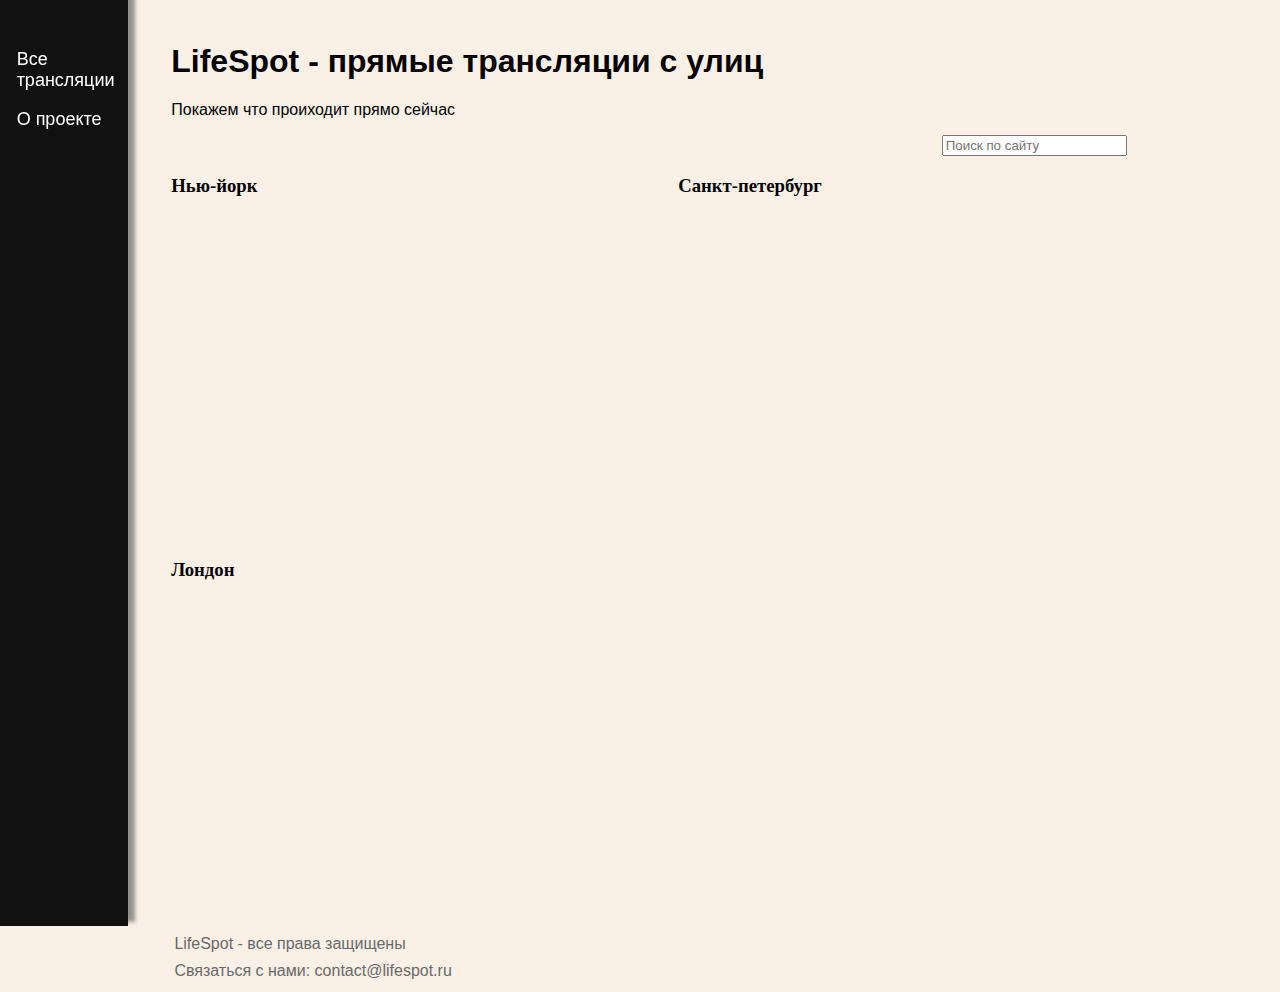
==== Views/index.html @ d49bb5e4 "fix" ====
﻿<!doctype html>
<html lang="en">
<head>
    <meta charset="utf-8">
    <title>LifeSpot</title>
    <link href="../Static/CSS/index.css" rel="stylesheet" type="text/css">
</head>
<body>
    <header id="header-index">
        <div class="block">
            <h1>LifeSpot - прямые трансляции с улиц</h1>
            <p>Покажем что проиходит прямо сейчас</p>
            <!--<a href="https://youtu.be/AdUw5RdyZxI"><button>Нью-йорк</button></a>
            <a href="https://www.youtube.com/watch?v=wCcMcaiRbhM"><button>Санкт-петербург</button></a>
            <a href="https://www.youtube.com/watch?v=JplMzss6_YE&ab_channel=WokiliWanders"><button>Лондон</button></a>-->
        </div>
        <div class="box-search">
            <div>
                <input class="search" type="search" name="q" placeholder="Поиск по сайту" />
            </div>

        </div>
    </header>
    <div class="videos">
        <!--Нью-йорк-->
        <div class="video-container">
            <h3 class="name-video">Нью-йорк</h3>
            <iframe width="480" height="320" src="https://www.youtube.com/embed/AdUw5RdyZxI" title="YouTube video player" frameborder="0" allow="accelerometer; autoplay; clipboard-write; encrypted-media; gyroscope; picture-in-picture" allowfullscreen></iframe>
        </div>
        <!--Санк-петербург-->
        <div class="video-container">
            <h3 class="name-video">Санкт-петербург</h3>
            <iframe width="480" height="320" src="https://www.youtube.com/embed/wCcMcaiRbhM" title="YouTube video player" frameborder="0" allow="accelerometer; autoplay; clipboard-write; encrypted-media; gyroscope; picture-in-picture" allowfullscreen></iframe>
        </div>
        <!--Лондон-->
        <div class="video-container">
            <h3 class="name-video">Лондон</h3>
            <iframe width="480" height="320" src="https://www.youtube.com/embed/JplMzss6_YE" title="YouTube video player" frameborder="0" allow="accelerometer; autoplay; clipboard-write; encrypted-media; gyroscope; picture-in-picture" allowfullscreen></iframe>
        </div>
    </div>
    <aside id="sidebar">
        <div class="navbar">
            <a href="/"><p>Все трансляции</p></a>
            <a href="/"><p>О проекте</p></a>
        </div>
    </aside>

    <footer>
        <p>LifeSpot - все права защищены</p>
        <p>Связаться с нами: contact@lifespot.ru</p>
    </footer>

</body>

</html>
---- Static/CSS/index.css ----
﻿.name-video {
    font-family: Cambria, Cochin, Georgia, Times, Times New Roman, serif;
}

.video-container {
    display: inline-block;
    padding-left: 2%;
    padding-top: -1%;
}

.navbar {
    color: darkgray;
    padding-left: 13%;
    padding-top: 4%;
}

header {
    padding-left: 2%;
    padding-top: 1.2%;
}

footer {
    padding-left: 2%;
    position: absolute;
    bottom: auto;
    font-size: medium;
    color: dimgray;
    line-height: 66%;
}

aside {
    height: 100%; /* Высота в полный размер. Этот параметр можно убрать, если вы хотите выставлять высоту автоматически */
    width: 10%;
    position: fixed; /* Фиксированная позиция сайд-бара. Так он будет оставаться на месте при скроллинге */
    z-index: 1; /* Сайд-бар будет поверх остальных элементов */
    top: 0; /* Сайдбар будет в самой верхней части страницы */
    left: 0;
    background-color: #111; /* Черный цвет фона (задан в виде кода) */
    overflow-x: hidden; /* Отключаем горизонтальную прокрутку */
    padding-top: 2%;
    font-size: large;
    box-shadow: 0.4em -0.2em 4px rgba(120,122,122,0.8);
}

body {
    padding-left: 11%;
}

header, footer, aside, body, .navbar, .video-container {
    font-family: "Helvetica 65 Medium", sans-serif;
}

    .navbar p:hover {
        color: grey;
    }

a {
    color: white;
    text-decoration: none;
}

/*#header-index {
    color: #44453f;
}*/

header, footer, body, .video-container {
    background-color: linen;
}

.box-search {
    padding-left: 70%;
}
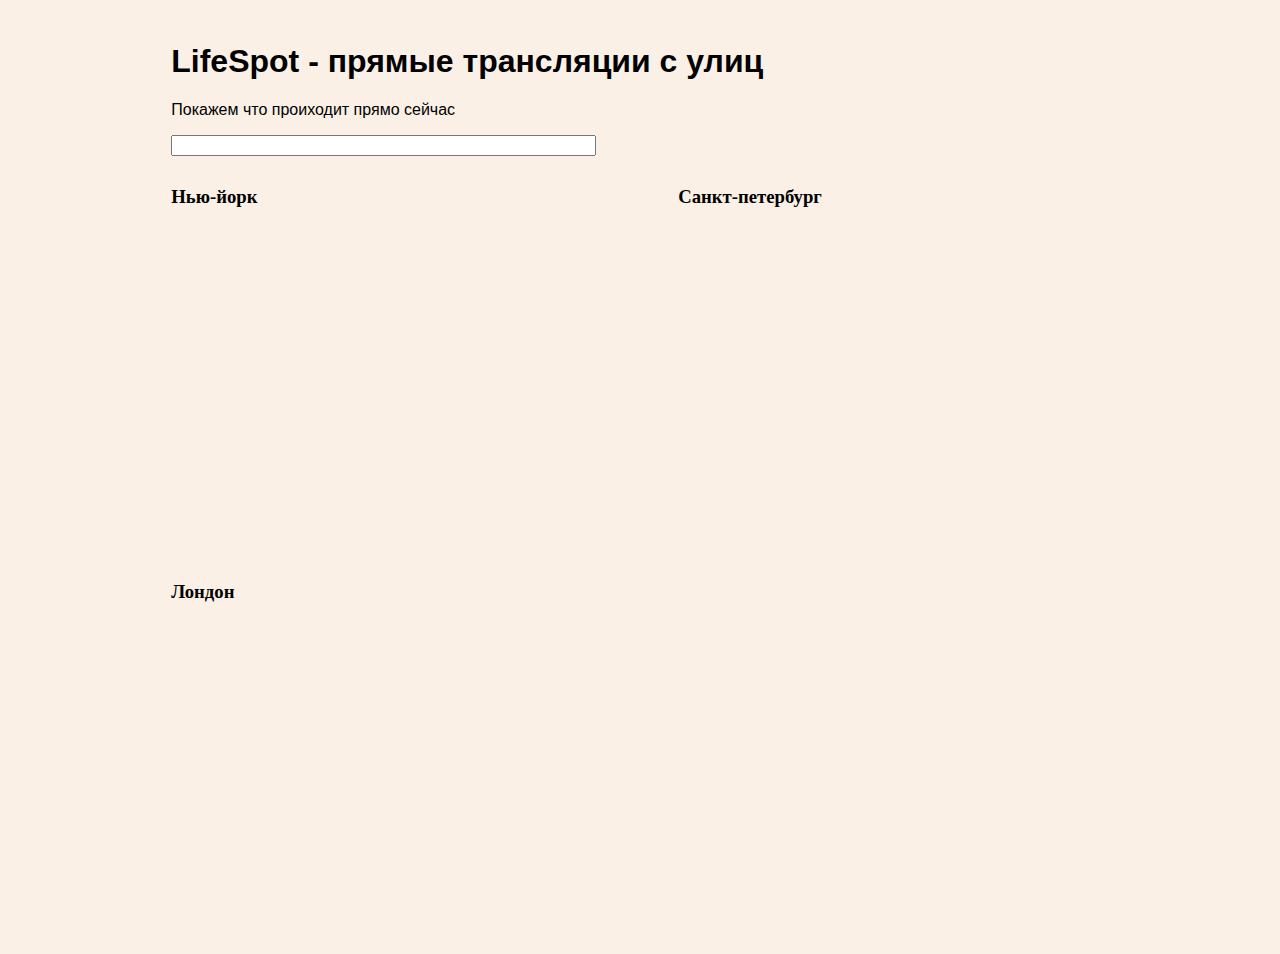
==== commit d8b25b0e: "hw-03" ====
--- a/Views/index.html
+++ b/Views/index.html
@@ -4,21 +4,30 @@
     <meta charset="utf-8">
     <title>LifeSpot</title>
     <link href="../Static/CSS/index.css" rel="stylesheet" type="text/css">
+    <script src="../Static/JS/index.js"></script>
+    <script>
+     // checkAge();
+     setTimeout(()=> alert("Нравится LifeSpot? " + '\n' +  "Подпишитесь на наш Instagram @lifespot999!" ),60000)
+     sessionHandler();
+     sessionLog();
+
+       const inputParseFunction = function(){
+       return document.getElementsByTagName('input')[0].value.toLowerCase();
+        }
+    </script>
+
 </head>
 <body>
     <header id="header-index">
-        <div class="block">
-            <h1>LifeSpot - прямые трансляции с улиц</h1>
-            <p>Покажем что проиходит прямо сейчас</p>
-            <!--<a href="https://youtu.be/AdUw5RdyZxI"><button>Нью-йорк</button></a>
-            <a href="https://www.youtube.com/watch?v=wCcMcaiRbhM"><button>Санкт-петербург</button></a>
-            <a href="https://www.youtube.com/watch?v=JplMzss6_YE&ab_channel=WokiliWanders"><button>Лондон</button></a>-->
-        </div>
+      <h1>LifeSpot - прямые трансляции с улиц</h1>
+        <p>Покажем что проиходит прямо сейчас</p>
         <div class="box-search">
             <div>
-                <input class="search" type="search" name="q" placeholder="Поиск по сайту" />
+                <input type="text" oninput="
+                // Вызов (функция в аргумент передаётся без круглых скобок)
+                contentFilter();
+                 " size=50%>
             </div>
-
         </div>
     </header>
     <div class="videos">
@@ -38,18 +47,8 @@
             <iframe width="480" height="320" src="https://www.youtube.com/embed/JplMzss6_YE" title="YouTube video player" frameborder="0" allow="accelerometer; autoplay; clipboard-write; encrypted-media; gyroscope; picture-in-picture" allowfullscreen></iframe>
         </div>
     </div>
-    <aside id="sidebar">
-        <div class="navbar">
-            <a href="/"><p>Все трансляции</p></a>
-            <a href="/"><p>О проекте</p></a>
-        </div>
-    </aside>
-
-    <footer>
-        <p>LifeSpot - все права защищены</p>
-        <p>Связаться с нами: contact@lifespot.ru</p>
-    </footer>
-
+    <!--SIDEBAR-->
+    <!--FOOTER-->
 </body>
 
 </html>
--- a/Static/CSS/index.css
+++ b/Static/CSS/index.css
@@ -5,7 +5,7 @@
 .video-container {
     display: inline-block;
     padding-left: 2%;
-    padding-top: -1%;
+    padding-top: 1%;
 }
 
 .navbar {
@@ -21,16 +21,17 @@
 
 footer {
     padding-left: 2%;
-    position: absolute;
-    bottom: auto;
+    position:absolute;
+    bottom: auto; 
     font-size: medium;
     color: dimgray;
     line-height: 66%;
+   
 }
 
 aside {
     height: 100%; /* Высота в полный размер. Этот параметр можно убрать, если вы хотите выставлять высоту автоматически */
-    width: 10%;
+    width: 12%;
     position: fixed; /* Фиксированная позиция сайд-бара. Так он будет оставаться на месте при скроллинге */
     z-index: 1; /* Сайд-бар будет поверх остальных элементов */
     top: 0; /* Сайдбар будет в самой верхней части страницы */
@@ -59,14 +60,9 @@
     text-decoration: none;
 }
 
-/*#header-index {
-    color: #44453f;
-}*/
+
 
 header, footer, body, .video-container {
     background-color: linen;
 }
 
-.box-search {
-    padding-left: 70%;
-}
